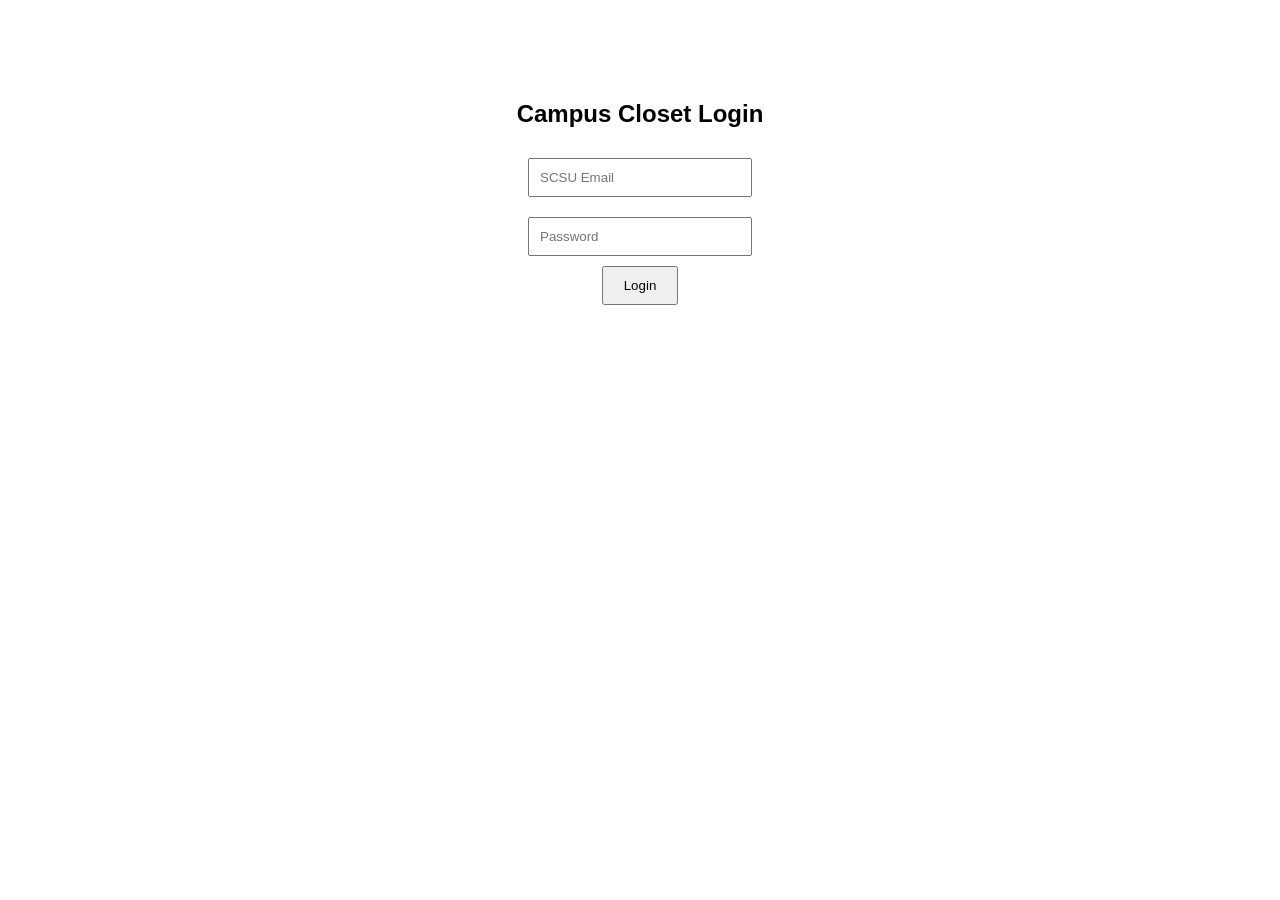
==== landingPage.html @ a5701e11 "Add files via upload" ====
<!DOCTYPE html>
<html>
<head>
<title>Login</title>
<style>
body { font-family: Arial; text-align:center; margin-top:100px; }
input { margin:10px; padding:10px; width:200px; }
button { padding:10px 20px; }
</style>
</head>
<body>
<h2>Campus Closet Login</h2>
<input type="email" placeholder="SCSU Email"><br>
<input type="password" placeholder="Password"><br>
<button>Login</button>
</body>
</html>
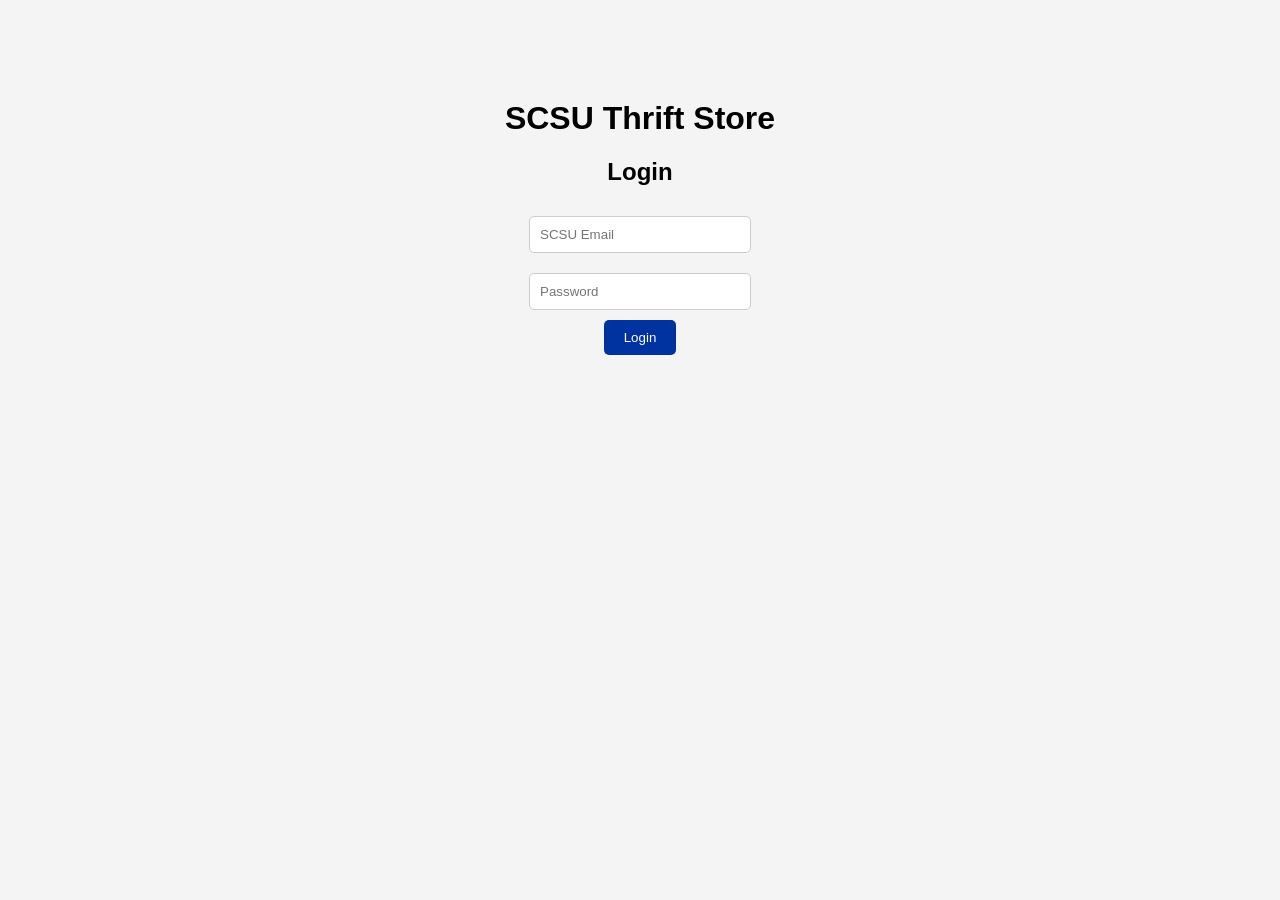
==== commit a3baacb3: "listing pages" ====
--- a/landingPage.html
+++ b/landingPage.html
@@ -1,6 +1,7 @@
 <!DOCTYPE html>
 <html>
 <head>
+<link rel="stylesheet" href="styles.css">
 <title>Login</title>
 <style>
 body { font-family: Arial; text-align:center; margin-top:100px; }
@@ -9,7 +10,8 @@
 </style>
 </head>
 <body>
-<h2>Campus Closet Login</h2>
+<h1><stromg>SCSU Thrift Store</stromg></h1>
+<h2>Login</h2>
 <input type="email" placeholder="SCSU Email"><br>
 <input type="password" placeholder="Password"><br>
 <button>Login</button>
--- a/styles.css
+++ b/styles.css
@@ -0,0 +1,111 @@
+:root {
+  --scsu-blue: #0033A0;
+  --scsu-white: #FFFFFF;
+  --scsu-gray: #F4F4F4;
+  --scsu-dark: #1a1a1a;
+}
+
+/* GLOBAL */
+body {
+  margin: 0;
+  font-family: Arial, sans-serif;
+  background-color: var(--scsu-gray);
+}
+
+/* NAVBAR */
+.navbar {
+  background-color: var(--scsu-blue);
+  color: var(--scsu-white);
+  padding: 15px 20px;
+  font-size: 20px;
+  font-weight: bold;
+  display: flex;
+  justify-content: space-between;
+  align-items: center;
+}
+
+.nav-left {
+  display: inline-block;
+}
+
+.nav-right {
+  font-size: 14px;
+  cursor: pointer;
+  color: var(--scsu-white);
+  text-decoration: none;
+}
+
+.nav-right:hover {
+  text-decoration: underline;
+}
+
+/* LAYOUT */
+.container {
+  padding: 20px;
+}
+
+.page-center {
+  display: flex;
+  justify-content: center;
+}
+
+.feed {
+  width: 100%;
+  max-width: 600px;
+}
+
+/* CARDS */
+.clickable-card {
+  display: block;
+  text-decoration: none;
+  color: inherit;
+}
+
+/* unified card styling */
+.card {
+  background-color: var(--scsu-white);
+  border-radius: 10px;
+  padding: 15px;
+  margin: 15px 0;
+  box-shadow: 0 2px 5px rgba(0,0,0,0.1);
+
+  /* important for hover animation */
+  transition: transform 0.2s ease, box-shadow 0.2s ease;
+}
+
+/* hover effect like Desk Lamp */
+.clickable-card .card:hover {
+  transform: scale(1.02);
+  cursor: pointer;
+  box-shadow: 0 6px 15px rgba(0,0,0,0.15);
+}
+
+/* BUTTONS */
+button {
+  background-color: var(--scsu-blue);
+  color: var(--scsu-white);
+  border: none;
+  padding: 10px 15px;
+  border-radius: 5px;
+  cursor: pointer;
+}
+
+button:hover {
+  opacity: 0.9;
+}
+
+/* INPUTS */
+input {
+  padding: 10px;
+  margin: 10px 0;
+  width: 100%;
+  max-width: 300px;
+  border-radius: 5px;
+  border: 1px solid #ccc;
+}
+
+/* CENTER LOGIN / LANDING */
+.center {
+  text-align: center;
+  margin-top: 100px;
+}
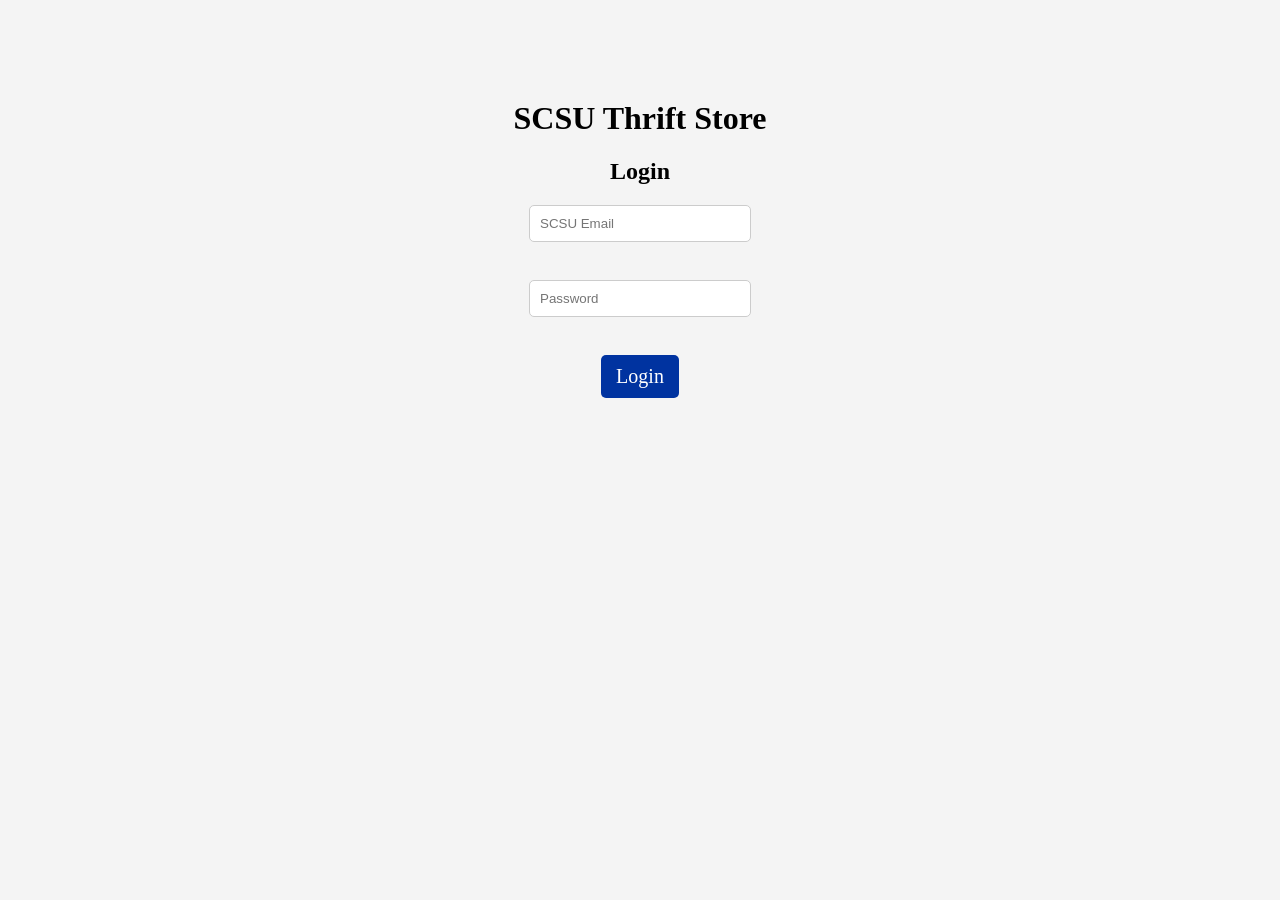
==== commit bf548afb: "styles and pages update" ====
--- a/landingPage.html
+++ b/landingPage.html
@@ -1,19 +1,15 @@
 <!DOCTYPE html>
 <html>
 <head>
-<link rel="stylesheet" href="styles.css">
-<title>Login</title>
-<style>
-body { font-family: Arial; text-align:center; margin-top:100px; }
-input { margin:10px; padding:10px; width:200px; }
-button { padding:10px 20px; }
-</style>
+  <link rel="stylesheet" href="styles.css">
+  <title>Login</title>
 </head>
-<body>
-<h1><stromg>SCSU Thrift Store</stromg></h1>
-<h2>Login</h2>
-<input type="email" placeholder="SCSU Email"><br>
-<input type="password" placeholder="Password"><br>
-<button>Login</button>
+<body class="center">
+  <h1><strong>SCSU Thrift Store</strong></h1>
+  <h2>Login</h2>
+  <input type="email" placeholder="SCSU Email"><br>
+  <input type="password" placeholder="Password"><br>
+  <button>Login</button>
+
 </body>
 </html>
--- a/styles.css
+++ b/styles.css
@@ -1,3 +1,6 @@
+/* =========================
+   VARIABLES
+========================= */
 :root {
   --scsu-blue: #0033A0;
   --scsu-white: #FFFFFF;
@@ -5,41 +8,18 @@
   --scsu-dark: #1a1a1a;
 }
 
-/* GLOBAL */
+/* =========================
+   GLOBAL
+========================= */
 body {
   margin: 0;
-  font-family: Arial, sans-serif;
+  font-family: Georgia, 'Times New Roman', Times, serif;
   background-color: var(--scsu-gray);
 }
 
-/* NAVBAR */
-.navbar {
-  background-color: var(--scsu-blue);
-  color: var(--scsu-white);
-  padding: 15px 20px;
-  font-size: 20px;
-  font-weight: bold;
-  display: flex;
-  justify-content: space-between;
-  align-items: center;
-}
-
-.nav-left {
-  display: inline-block;
-}
-
-.nav-right {
-  font-size: 14px;
-  cursor: pointer;
-  color: var(--scsu-white);
-  text-decoration: none;
-}
-
-.nav-right:hover {
-  text-decoration: underline;
-}
-
-/* LAYOUT */
+/* =========================
+   LAYOUT
+========================= */
 .container {
   padding: 20px;
 }
@@ -49,63 +29,94 @@
   justify-content: center;
 }
 
-.feed {
-  width: 100%;
-  max-width: 600px;
+.center {
+  text-align: center;
+  margin-top: 100px;
 }
 
-/* CARDS */
+/* =========================
+   NAVBAR
+========================= */
+.navbar {
+  display: flex;
+  justify-content: space-between;
+  align-items: center;
+  padding: 20px 30px;
+  background-color: var(--scsu-blue);
+  color: var(--scsu-white);
+  font-size: 20px;
+  font-weight: bold;
+}
+
+.nav-left {
+  text-decoration: none;
+  color: var(--scsu-white);
+}
+
+.nav-center {
+  font-size: 24px;
+}
+
+.nav-right {
+  cursor: pointer;
+  text-decoration: none;
+  color: var(--scsu-white);
+}
+
+.nav-left:hover,
+.nav-right:hover {
+  text-decoration: underline;
+}
+
+/* =========================
+   CARDS
+========================= */
 .clickable-card {
   display: block;
   text-decoration: none;
   color: inherit;
 }
 
-/* unified card styling */
 .card {
+  margin: 15px 0px;
+  padding: 15px;
   background-color: var(--scsu-white);
   border-radius: 10px;
-  padding: 15px;
-  margin: 15px 0;
-  box-shadow: 0 2px 5px rgba(0,0,0,0.1);
-
-  /* important for hover animation */
+  box-shadow: 0 2px 5px rgba(0, 0, 0, 0.1);
   transition: transform 0.2s ease, box-shadow 0.2s ease;
 }
 
-/* hover effect like Desk Lamp */
 .clickable-card .card:hover {
   transform: scale(1.02);
   cursor: pointer;
-  box-shadow: 0 6px 15px rgba(0,0,0,0.15);
+  box-shadow: 0 6px 15px rgba(0, 0, 0, 0.15);
 }
 
-/* BUTTONS */
+/* =========================
+   FORM ELEMENTS
+========================= */
+input {
+  display: block;
+  width: 200px;
+  margin: 10px auto;
+  padding: 10px;
+  border: 1px solid #ccc;
+  border-radius: 5px;
+}
+
 button {
+  display: block;
+  margin: 10px auto;
+  padding: 10px 15px;
+  font-family: Georgia, 'Times New Roman', Times, serif;
+  font-size: 20px;
   background-color: var(--scsu-blue);
   color: var(--scsu-white);
   border: none;
-  padding: 10px 15px;
   border-radius: 5px;
   cursor: pointer;
 }
 
 button:hover {
   opacity: 0.9;
-}
-
-/* INPUTS */
-input {
-  padding: 10px;
-  margin: 10px 0;
-  width: 100%;
-  max-width: 300px;
-  border-radius: 5px;
-  border: 1px solid #ccc;
-}
-
-/* CENTER LOGIN / LANDING */
-.center {
-  text-align: center;
-  margin-top: 100px;
 }
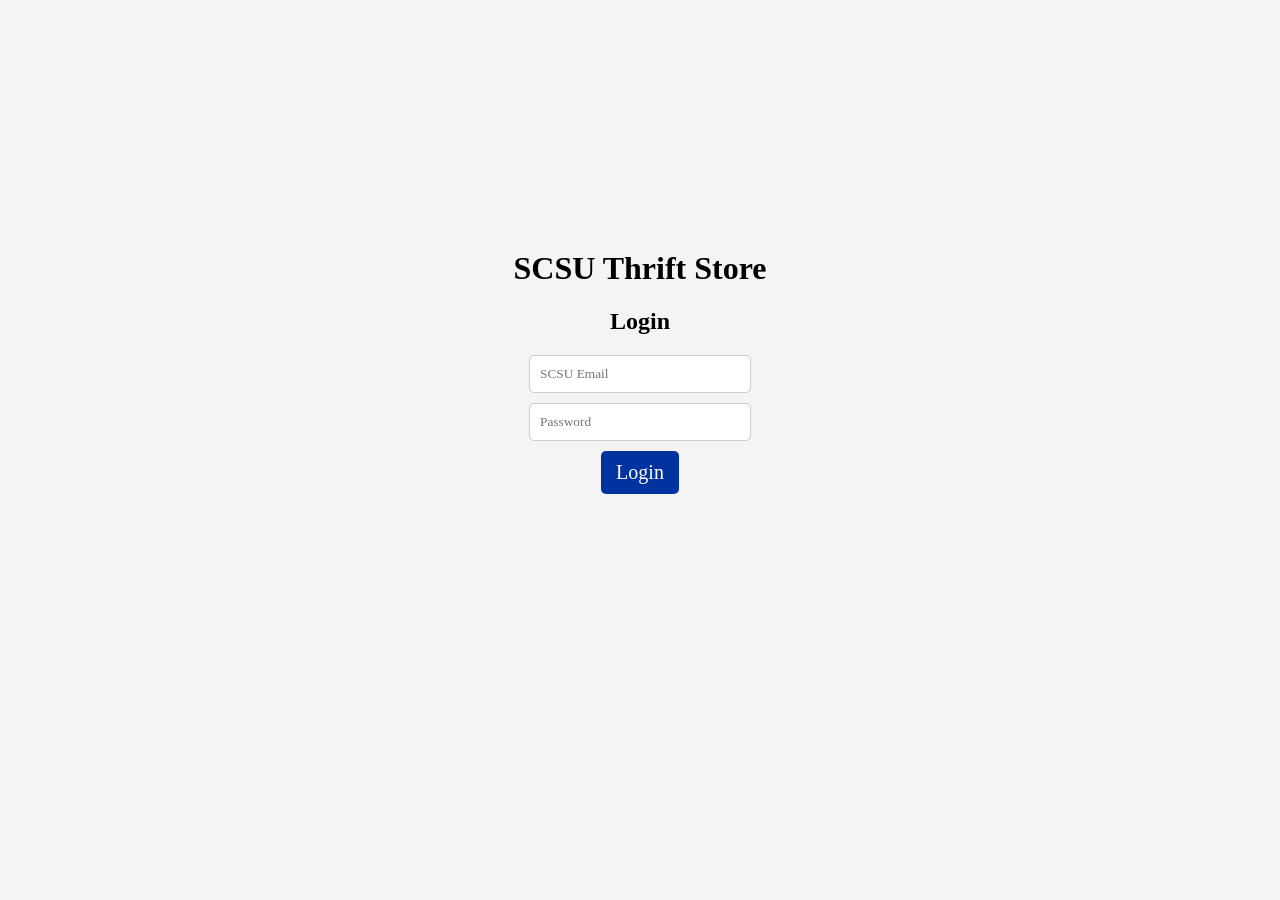
==== commit 971765e5: "fixing styles" ====
--- a/landingPage.html
+++ b/landingPage.html
@@ -7,8 +7,8 @@
 <body class="center">
   <h1><strong>SCSU Thrift Store</strong></h1>
   <h2>Login</h2>
-  <input type="email" placeholder="SCSU Email"><br>
-  <input type="password" placeholder="Password"><br>
+  <input type="email" placeholder="SCSU Email">
+  <input type="password" placeholder="Password">
   <button>Login</button>
 
 </body>
--- a/styles.css
+++ b/styles.css
@@ -31,13 +31,18 @@
 
 .center {
   text-align: center;
-  margin-top: 100px;
+  margin-top: 250px;
+}
+
+input {
+  font-family: Georgia, 'Times New Roman', Times, serif;
 }
 
 /* =========================
    NAVBAR
 ========================= */
 .navbar {
+  position: relative;
   display: flex;
   justify-content: space-between;
   align-items: center;
@@ -54,6 +59,9 @@
 }
 
 .nav-center {
+  position: absolute;
+  left: 50%;
+  transform: translateX(-50%);
   font-size: 24px;
 }
 
@@ -75,15 +83,17 @@
   display: block;
   text-decoration: none;
   color: inherit;
+  text-align: center;
 }
 
 .card {
   margin: 15px 0px;
   padding: 15px;
   background-color: var(--scsu-white);
-  border-radius: 10px;
+  border-radius: 20px;
   box-shadow: 0 2px 5px rgba(0, 0, 0, 0.1);
   transition: transform 0.2s ease, box-shadow 0.2s ease;
+  text-align: center;
 }
 
 .clickable-card .card:hover {
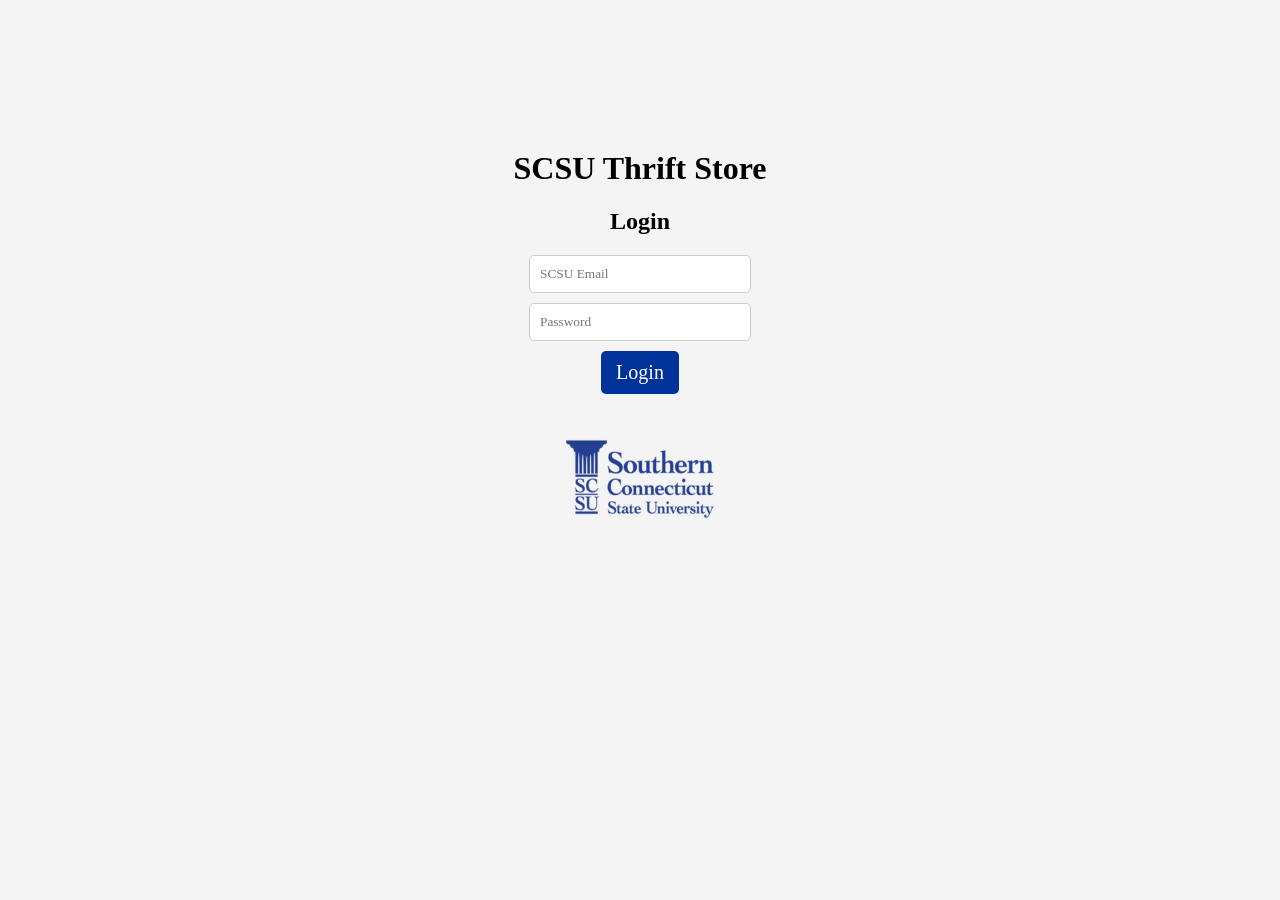
==== commit 545e7004: "logo addition" ====
--- a/landingPage.html
+++ b/landingPage.html
@@ -10,6 +10,7 @@
   <input type="email" placeholder="SCSU Email">
   <input type="password" placeholder="Password">
   <button>Login</button>
+  <img id="logo" src="images/SCSULOGO.jpg" alt="SCSU Logo" width="200" height="150">
 
 </body>
 </html>
--- a/styles.css
+++ b/styles.css
@@ -2,7 +2,7 @@
    VARIABLES
 ========================= */
 :root {
-  --scsu-blue: #0033A0;
+  --scsu-blue: #003399;
   --scsu-white: #FFFFFF;
   --scsu-gray: #F4F4F4;
   --scsu-dark: #1a1a1a;
@@ -31,7 +31,7 @@
 
 .center {
   text-align: center;
-  margin-top: 250px;
+  margin-top: 150px;
 }
 
 input {
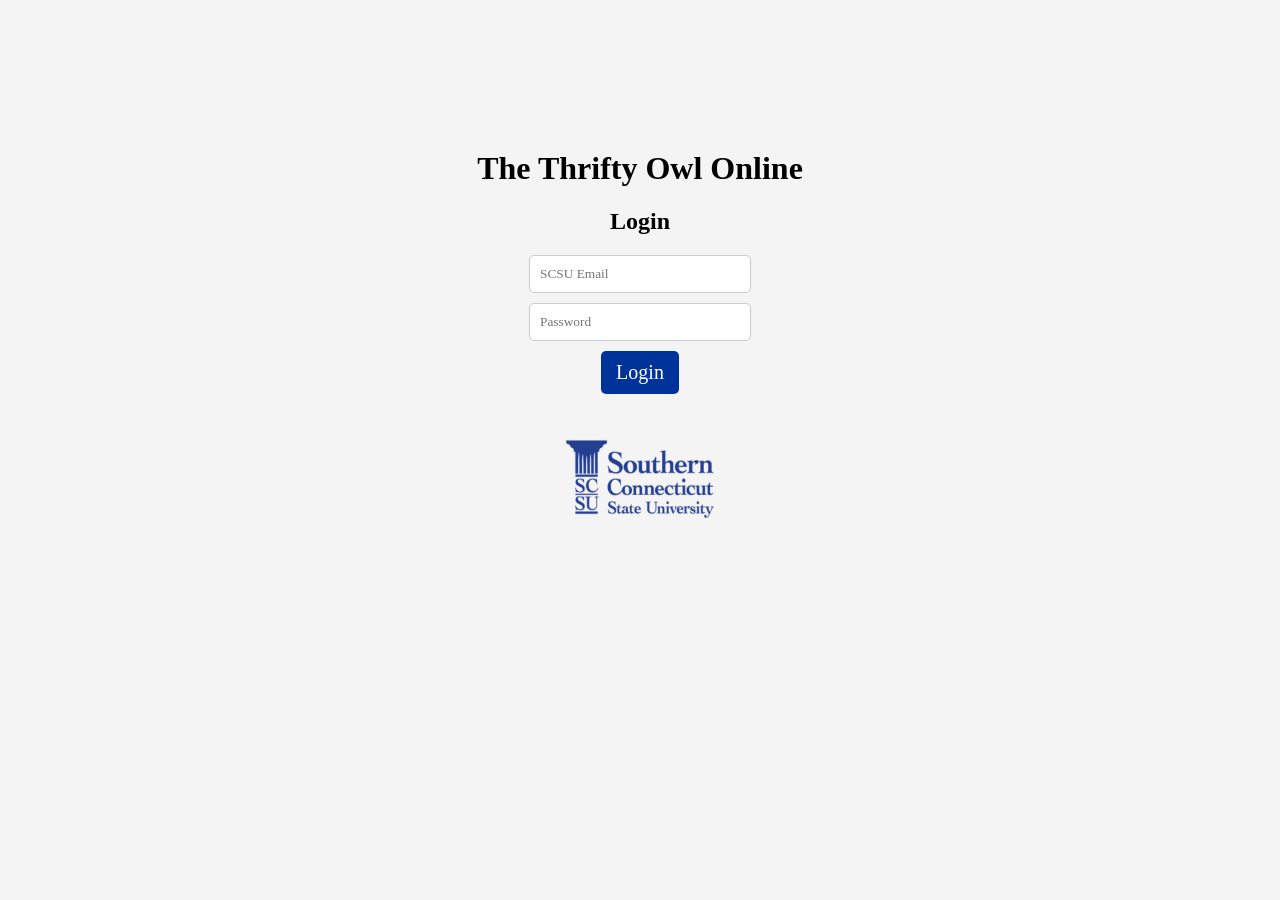
==== commit 5409b6b0: "changed name, fixed styling" ====
--- a/landingPage.html
+++ b/landingPage.html
@@ -5,7 +5,7 @@
   <title>Login</title>
 </head>
 <body class="center">
-  <h1><strong>SCSU Thrift Store</strong></h1>
+  <h1><strong>The Thrifty Owl Online</strong></h1>
   <h2>Login</h2>
   <input type="email" placeholder="SCSU Email">
   <input type="password" placeholder="Password">
--- a/styles.css
+++ b/styles.css
@@ -22,6 +22,11 @@
 ========================= */
 .container {
   padding: 20px;
+  margin-top: 125px;
+}
+
+.listing {
+  margin-top: 25px;
 }
 
 .page-center {
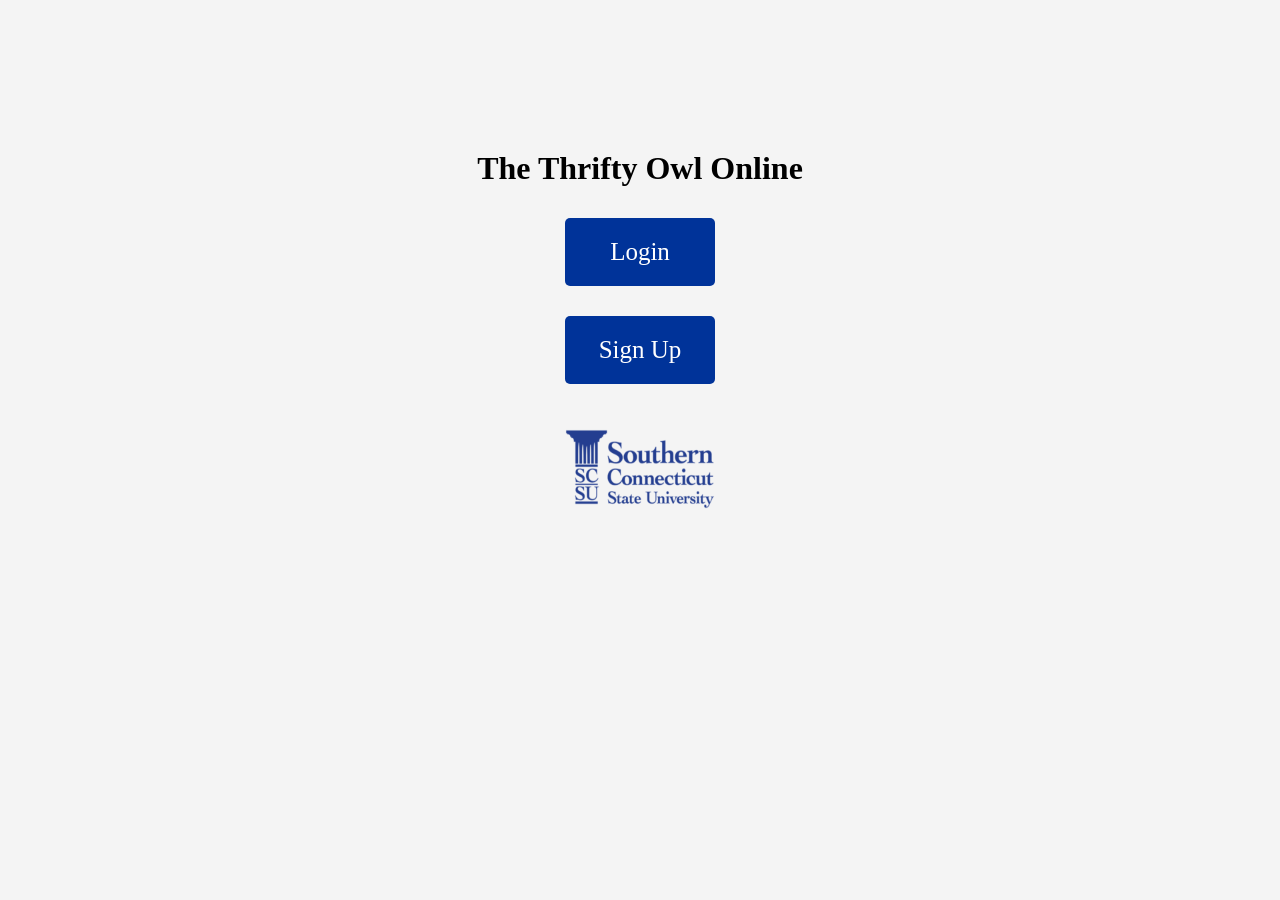
==== commit 114f07a0: "Fixed functionality" ====
--- a/landingPage.html
+++ b/landingPage.html
@@ -6,10 +6,11 @@
 </head>
 <body class="center">
   <h1><strong>The Thrifty Owl Online</strong></h1>
-  <h2>Login</h2>
-  <input type="email" placeholder="SCSU Email">
-  <input type="password" placeholder="Password">
-  <button>Login</button>
+  <main class = main-button>
+    <button>Login</button>
+    <button>Sign Up</button>
+  </main>
+   
   <img id="logo" src="images/SCSULOGO.jpg" alt="SCSU Logo" width="200" height="150">
 
 </body>
--- a/styles.css
+++ b/styles.css
@@ -41,6 +41,23 @@
 
 input {
   font-family: Georgia, 'Times New Roman', Times, serif;
+}
+
+.main-button {
+  display: flex;
+  flex-direction: column;
+  align-items: center;
+  gap: 10px;
+}
+
+.main-button button {
+  font-family: Georgia, 'Times New Roman', Times, serif;
+  font-size: 25px;
+  background-color: var(--scsu-blue);
+  border: none;
+  border-radius: 5px;
+  padding: 20px 20px;
+  width: 150px;
 }
 
 /* =========================
